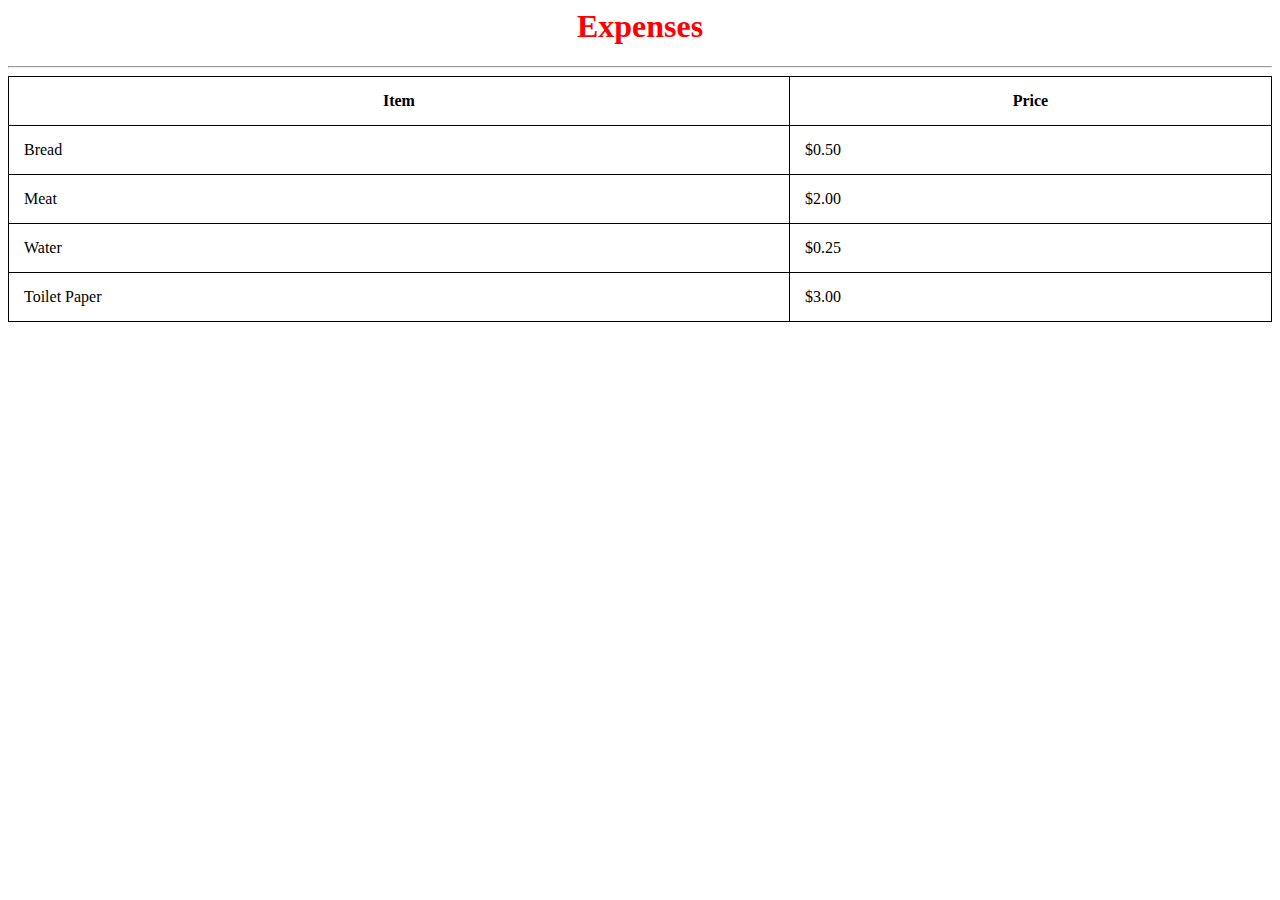
==== 00-HTML-CSS-basics/Topic0-Ex1-IV.htm @ c6fa4198 "Topic0-Ex1-IV.htm" ====
﻿<DOCTYPE! html>
<html>
<head>

<style>
table, th, td{
             border:1px solid black;
             border-collapse:collapse;
}

th, td{
      padding: 15px;
}

th{
  text-align:center;
}

td{
  text-align:left;
}
</style>

<body>

<h1 style="color:red; font-size:width=300;height=450; text-align:center;">Expenses</h1>

<hr>

<table style="width:100%;">
<tr>
<th>Item</th>
<th>Price</th>
</tr>

<tr>
<td>Bread</td>
<td>$0.50</td>
</tr>

<tr>
<td>Meat</td>
<td>$2.00</td>
</tr>

<tr>
<td>Water</td>
<td>$0.25</td>
</tr>

<tr>
<td>Toilet Paper</td>
<td>$3.00</td>
</tr>

</body>
</head>
</html>
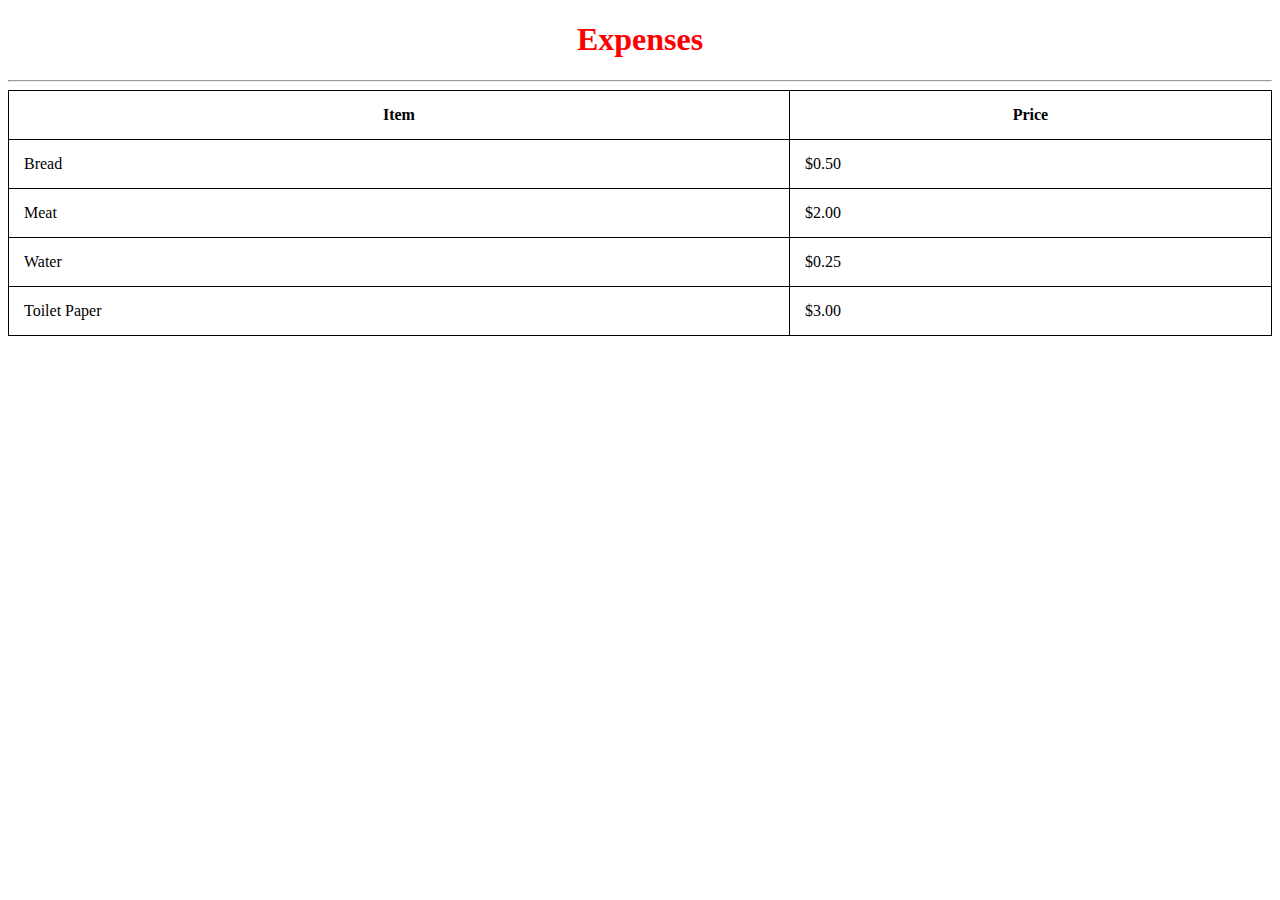
==== commit 7d261954: "Topic0-Ex1-IV.htm" ====
--- a/00-HTML-CSS-basics/Topic0-Ex1-IV.htm
+++ b/00-HTML-CSS-basics/Topic0-Ex1-IV.htm
@@ -1,4 +1,4 @@
-﻿<DOCTYPE! html>
+﻿<!DOCTYPE html>
 <html>
 <head>
 
